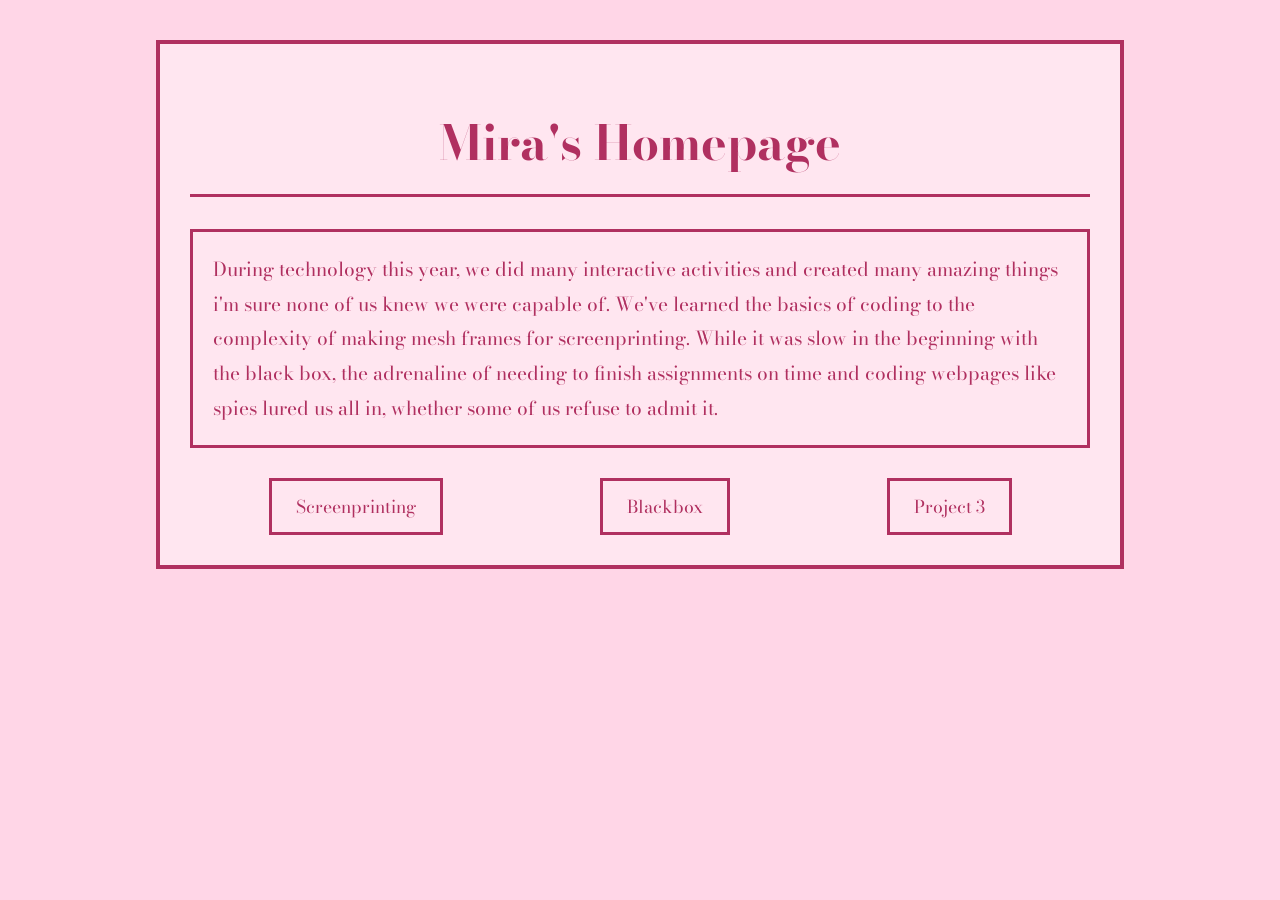
==== index.html @ 8a2ebed8 "Update index.html" ====
<!DOCTYPE html>
<html lang="en">
<head>
    <meta charset="UTF-8">
    <meta name="viewport" content="width=device-width, initial-scale=1.0">
    <title>Mira's Homepage</title>


    <link href="https://fonts.googleapis.com/css2?family=Bodoni+Moda:wght@400;700&display=swap" rel="stylesheet">

    <link rel="stylesheet" href="style.css">
</head>
<body>

    <div class="container">
        <h1>Mira's Homepage</h1>

        <p>
            During technology this year, we did many interactive activities and created many amazing things i'm sure none of us knew we were capable of.
            We've learned the basics of coding to the complexity of making mesh frames for screenprinting. While it was slow in the beginning with the
            black box, the adrenaline of needing to finish assignments on time and coding webpages like spies lured us all in, whether some of us refuse to
            admit it.
        </p>

        <div class="links">
            <a href="miramarmoora.github.io/screenprint.html">Screenprinting</a>
            <a href="miramarmoora.github.io/blackbox.html">Blackbox</a>
            <a href="page3.html">Project 3</a>
        </div>
    </div>

</body>
</html>
---- style.css ----
body {
    background-color: #ffd6e7; /* light pink */
    font-family: 'Bodoni Moda', serif;
    color: #b03060; /* dark pink */
    margin: 0;
    padding: 40px;
}

.container {
    max-width: 900px;
    margin: auto;
    background-color: #ffe6f0;
    border: 4px solid #b03060;
    padding: 30px;
}

h1 {
    text-align: center;
    font-size: 3rem;
    border-bottom: 3px solid #b03060;
    padding-bottom: 15px;
}

p {
    font-size: 1.2rem;
    line-height: 1.8;
    border: 3px solid #b03060;
    padding: 20px;
    margin-top: 25px;
}

.links {
    margin-top: 30px;
    display: flex;
    justify-content: space-around;
}

.links a {
    text-decoration: none;
    color: #b03060;
    border: 3px solid #b03060;
    padding: 12px 24px;
    font-size: 1.1rem;
}

.links a:hover {
    background-color: #b03060;
    color: #ffd6e7;
}
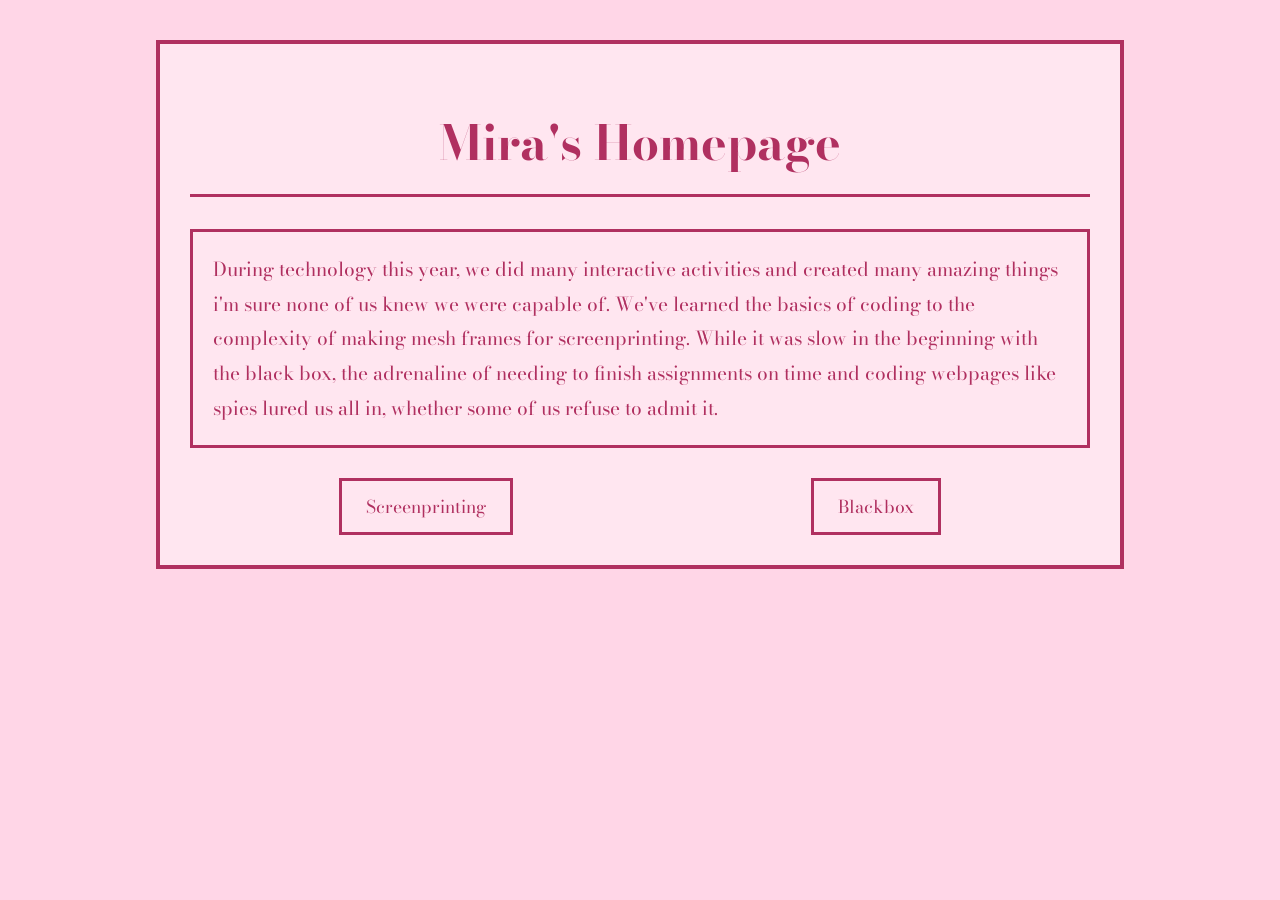
==== commit 902cd2a1: "Update index.html" ====
--- a/index.html
+++ b/index.html
@@ -4,8 +4,7 @@
     <meta charset="UTF-8">
     <meta name="viewport" content="width=device-width, initial-scale=1.0">
     <title>Mira's Homepage</title>
-
-
+    <link rel="icon" type="image/png" href="favicon.png">
     <link href="https://fonts.googleapis.com/css2?family=Bodoni+Moda:wght@400;700&display=swap" rel="stylesheet">
 
     <link rel="stylesheet" href="style.css">
@@ -22,11 +21,10 @@
             admit it.
         </p>
 
-        <div class="links">
-            <a href="miramarmoora.github.io/screenprint.html">Screenprinting</a>
-            <a href="miramarmoora.github.io/blackbox.html">Blackbox</a>
-            <a href="page3.html">Project 3</a>
-        </div>
+      <nav class="links">
+    <a href="screenprint.html">Screenprinting</a>
+    <a href="blackbox.html">Blackbox</a>
+</nav>
     </div>
 
 </body>
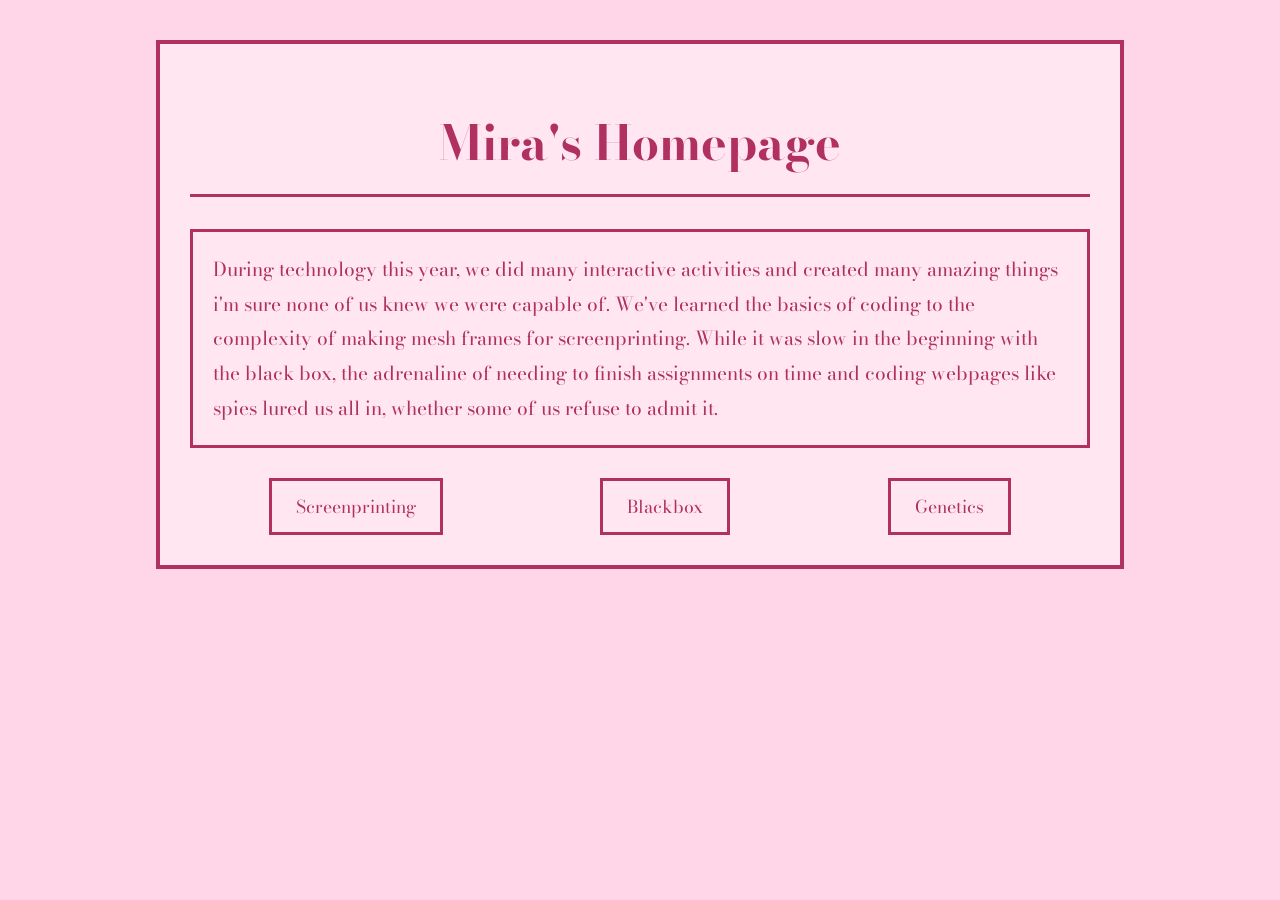
==== commit e893369f: "Update index.html" ====
--- a/index.html
+++ b/index.html
@@ -24,6 +24,7 @@
       <nav class="links">
     <a href="screenprint.html">Screenprinting</a>
     <a href="blackbox.html">Blackbox</a>
+    <a href="genetics.html">Genetics</a>
 </nav>
     </div>
 
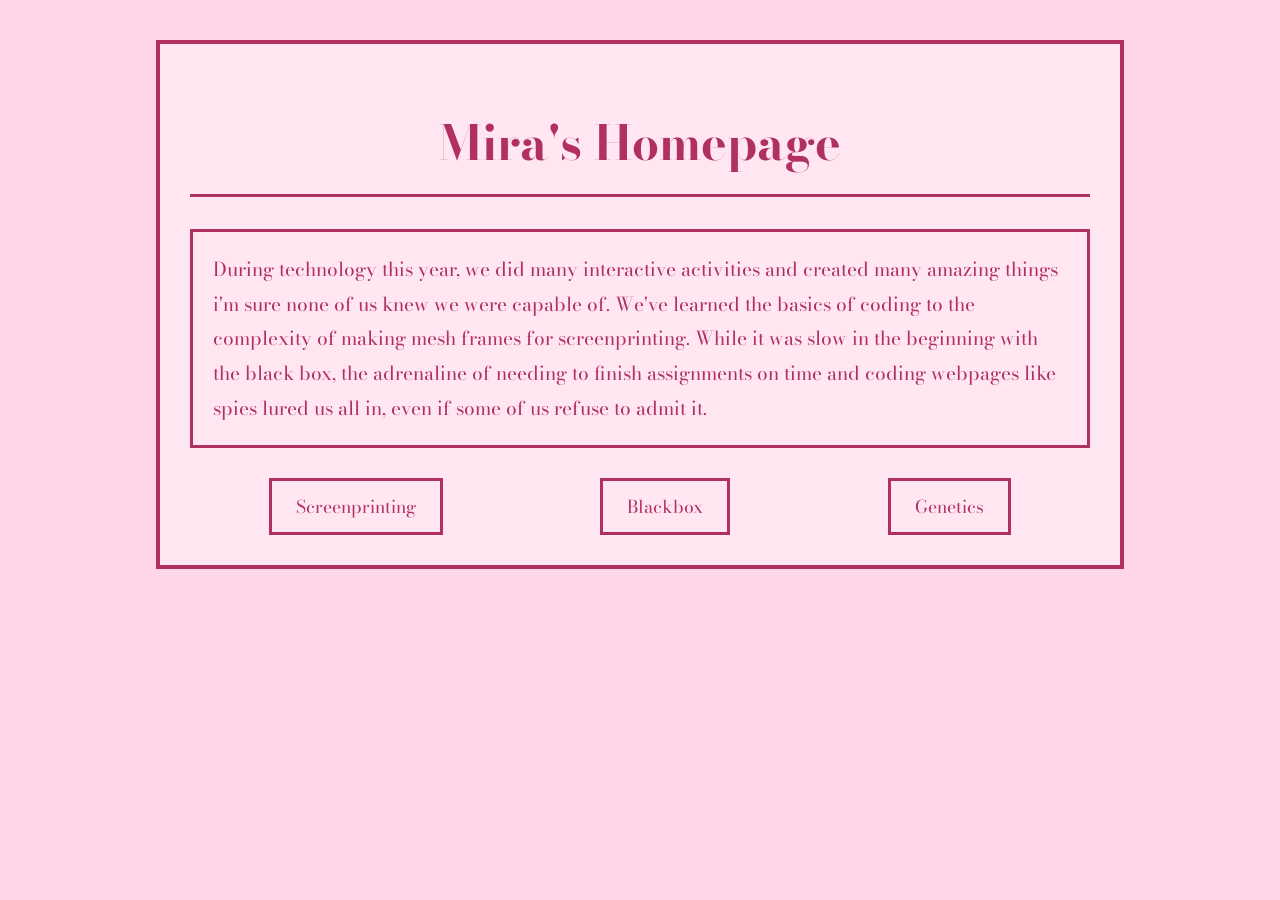
==== commit e4a49bea: "Update index.html" ====
--- a/index.html
+++ b/index.html
@@ -17,7 +17,7 @@
         <p>
             During technology this year, we did many interactive activities and created many amazing things i'm sure none of us knew we were capable of.
             We've learned the basics of coding to the complexity of making mesh frames for screenprinting. While it was slow in the beginning with the
-            black box, the adrenaline of needing to finish assignments on time and coding webpages like spies lured us all in, whether some of us refuse to
+            black box, the adrenaline of needing to finish assignments on time and coding webpages like spies lured us all in, even if some of us refuse to
             admit it.
         </p>
 
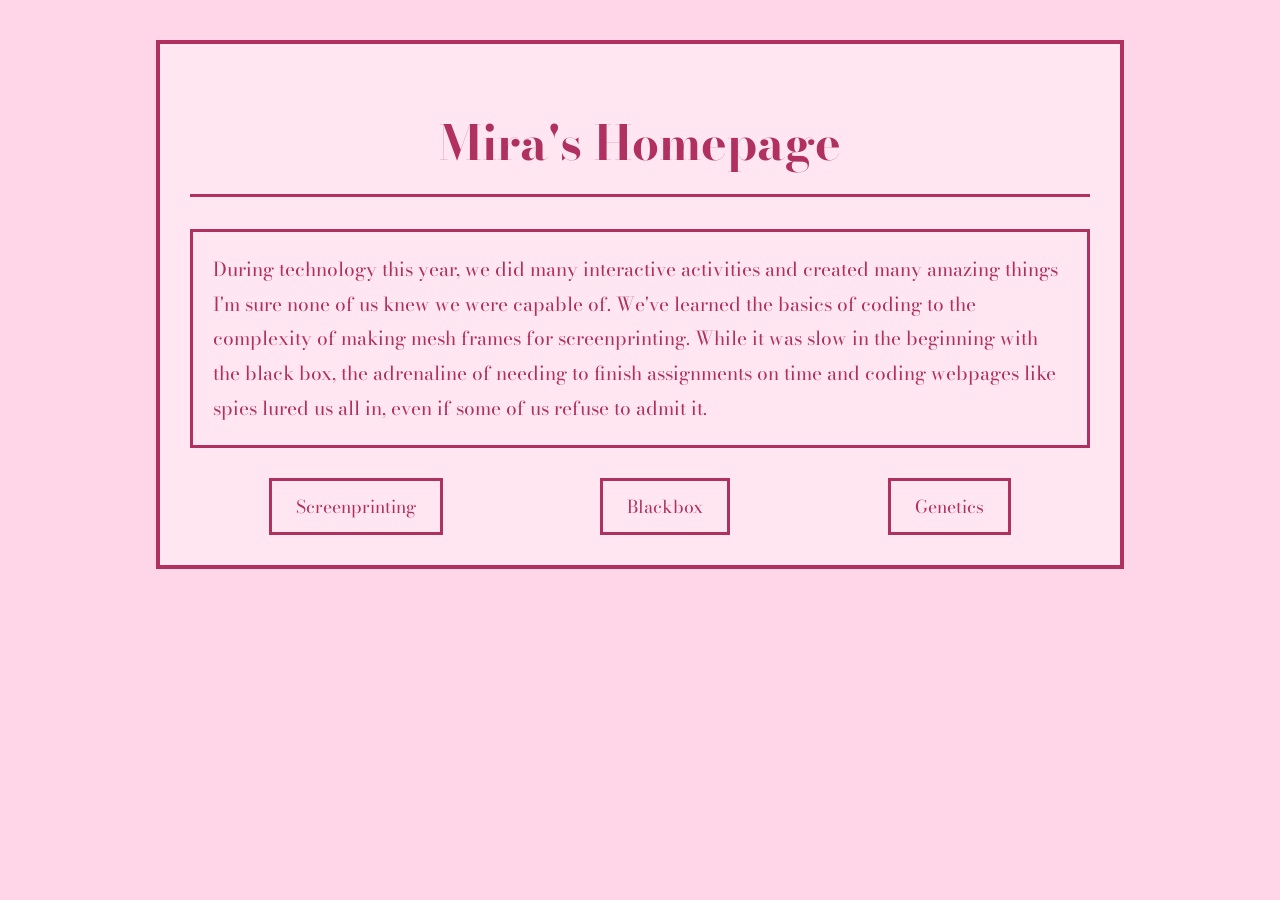
==== commit 61fe8da1: "Update index.html" ====
--- a/index.html
+++ b/index.html
@@ -15,7 +15,7 @@
         <h1>Mira's Homepage</h1>
 
         <p>
-            During technology this year, we did many interactive activities and created many amazing things i'm sure none of us knew we were capable of.
+            During technology this year, we did many interactive activities and created many amazing things I'm sure none of us knew we were capable of.
             We've learned the basics of coding to the complexity of making mesh frames for screenprinting. While it was slow in the beginning with the
             black box, the adrenaline of needing to finish assignments on time and coding webpages like spies lured us all in, even if some of us refuse to
             admit it.
